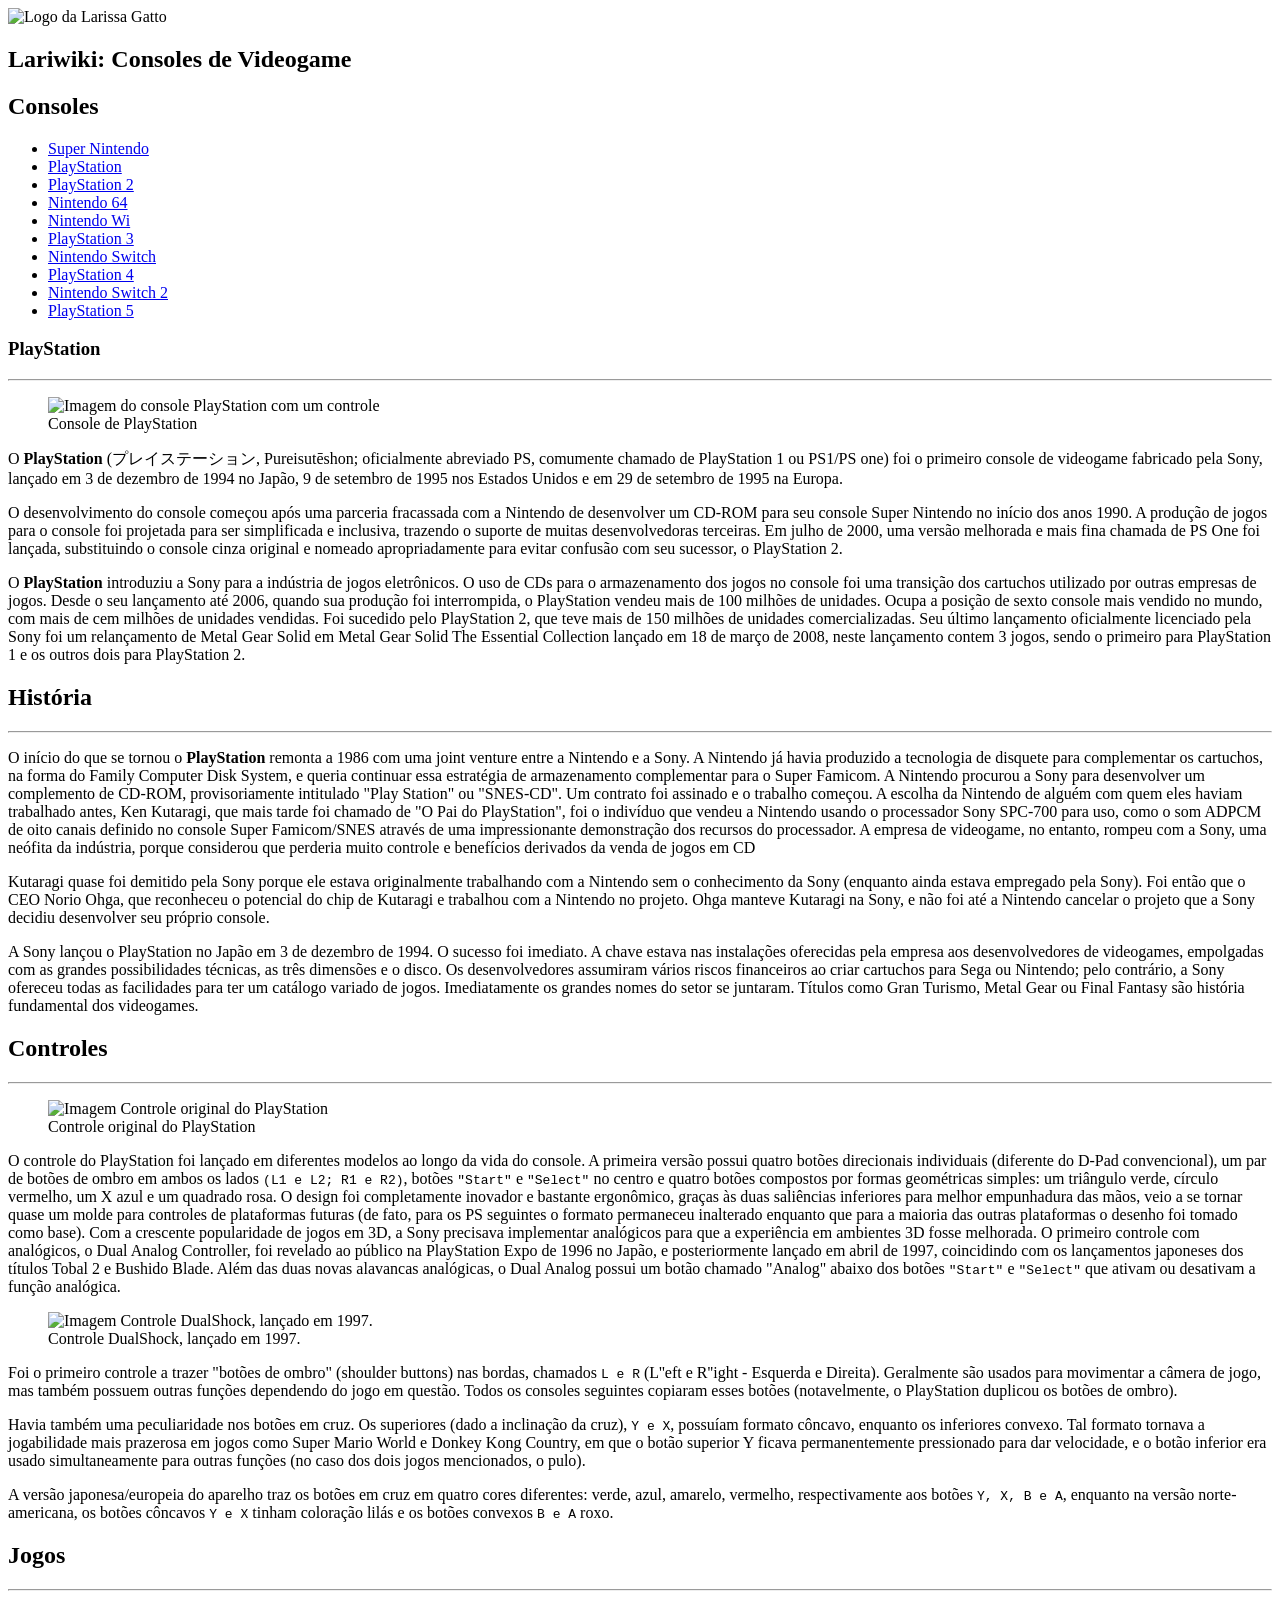
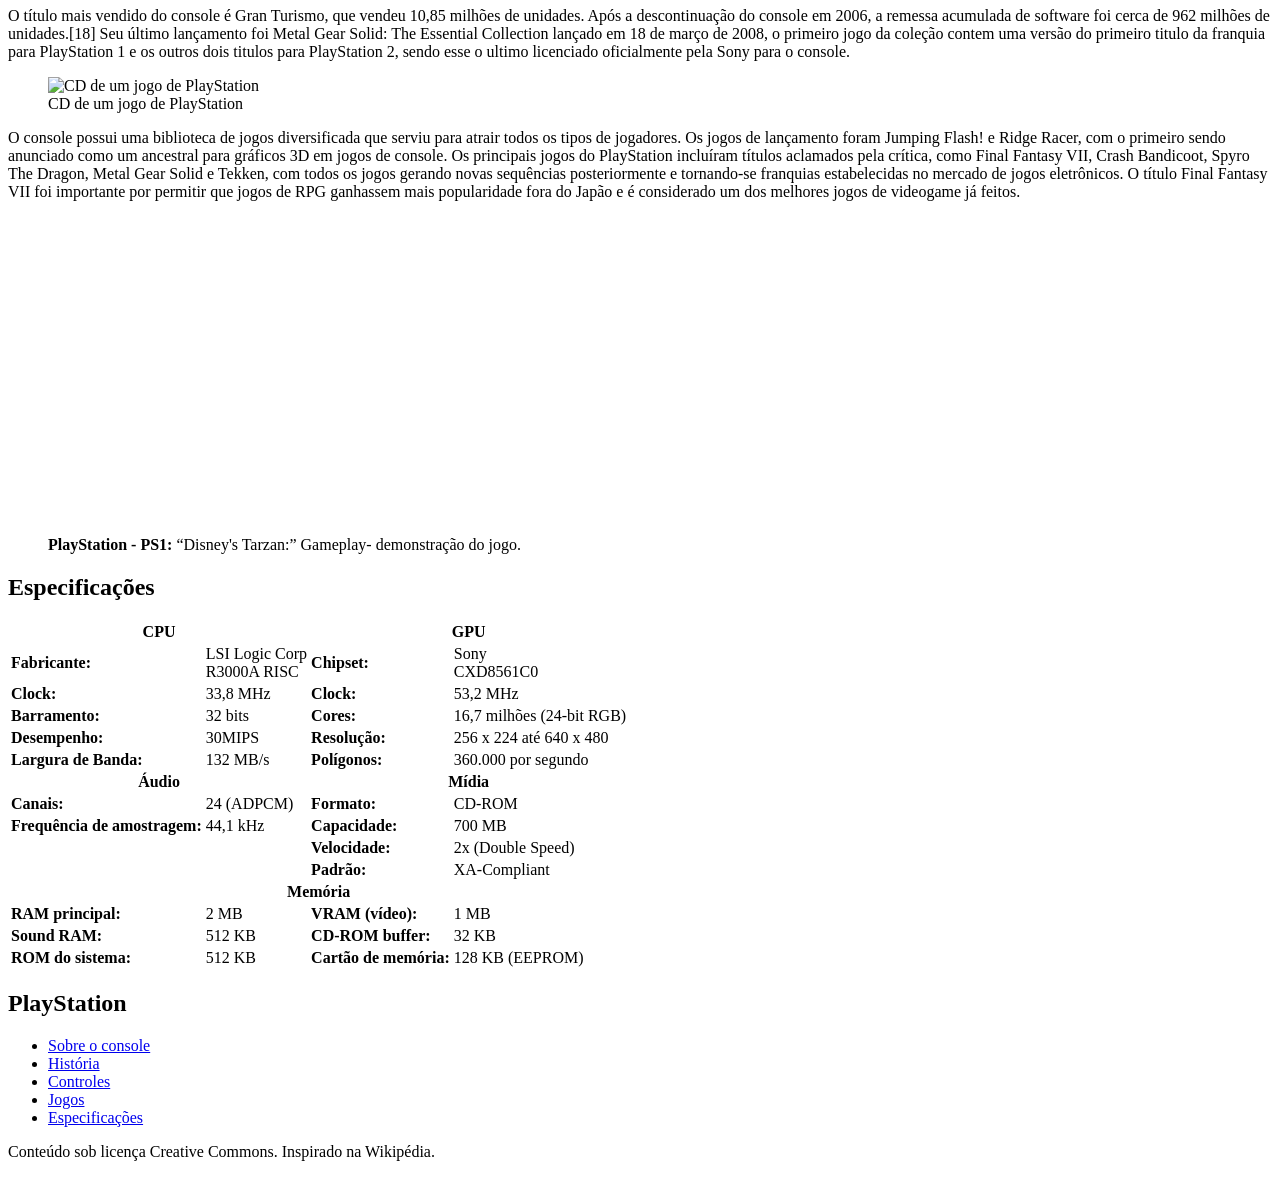
==== playstation.html @ 0a336db3 "Adicionando pagina PS.html" ====
<!DOCTYPE html>
<html lang="pt-br">
  <head>
    <meta charset="UTF-8" />
    <meta http-equiv="X-UA-Compatible" content="IE=edge" />
    <meta name="viewport" content="width=device-width, initial-scale=1.0" />
    <title>Lariwiki: Consoles de Videogame</title>
    <link rel="stylesheet" href="assets/css/style.css" />
  </head>
  <body>
    <header>
      <picture class="logo">
        <source
          srcset="assets/images/logos/logoBranca.png"
          media="(prefers-color-scheme: dark)"
        />
        <img
          src="./assets/images/logos/logoPreta.png"
          alt="Logo da Larissa Gatto"
          width="150"
        />
        <h2>Lariwiki: Consoles de Videogame</h2>
      </picture>
    </header>

    <div class="bar"></div>

    <section class="content">
      <nav class="sidebar">
        <h2>Consoles</h2>
        <ul>
          <li><a href="supernintendo.html">Super Nintendo</a></li>
          <li><a href="playstation.html">PlayStation</a></li>
          <li><a href="playstation2.html">PlayStation 2</a></li>
          <li><a href="nintendo64.html">Nintendo 64</a></li>
          <li><a href="nintendowi.html">Nintendo Wi</a></li>
          <li><a href="playstation3.html">PlayStation 3</a></li>
          <li><a href="nintendoswitch.html">Nintendo Switch</a></li>
          <li><a href="playstation4.html">PlayStation 4</a></li>
          <li><a href="nintendoswitch2.html">Nintendo Switch 2</a></li>
          <li><a href="playstation5.html">PlayStation 5</a></li>
        </ul>
      </nav>

      <main class="main">
        <section id="geral">
          <h1>PlayStation</h1>
          <hr />
          <figure>
            <img
              src="assets/images/consoles/PS.png"
              alt=" Imagem do console PlayStation com um controle"
            />
            <figcaption>Console de PlayStation</figcaption>
          </figure>
          <p>
            O <b>PlayStation</b> (プレイステーション, Pureisutēshon; oficialmente abreviado PS, comumente chamado de PlayStation 1 ou PS1/PS one) foi o primeiro console de videogame fabricado pela Sony, lançado em 3 de dezembro de 1994 no Japão, 9 de setembro de 1995 nos Estados Unidos e em 29 de setembro de 1995 na Europa.
          </p>
          <p>
            O desenvolvimento do console começou após uma parceria fracassada com a Nintendo de desenvolver um CD-ROM para seu console Super Nintendo no início dos anos 1990. A produção de jogos para o console foi projetada para ser simplificada e inclusiva, trazendo o suporte de muitas desenvolvedoras terceiras. Em julho de 2000, uma versão melhorada e mais fina chamada de PS One foi lançada, substituindo o console cinza original e nomeado apropriadamente para evitar confusão com seu sucessor, o PlayStation 2.
          </p>
          <p>
            O <b>PlayStation</b> introduziu a Sony para a indústria de jogos eletrônicos. O uso de CDs para o armazenamento dos jogos no console foi uma transição dos cartuchos utilizado por outras empresas de jogos. Desde o seu lançamento até 2006, quando sua produção foi interrompida, o PlayStation vendeu mais de 100 milhões de unidades. Ocupa a posição de sexto console mais vendido no mundo, com mais de cem milhões de unidades vendidas. Foi sucedido pelo PlayStation 2, que teve mais de 150 milhões de unidades comercializadas. Seu último lançamento oficialmente licenciado pela Sony foi um relançamento de Metal Gear Solid em Metal Gear Solid The Essential Collection lançado em 18 de março de 2008, neste lançamento contem 3 jogos, sendo o primeiro para PlayStation 1 e os outros dois para PlayStation 2.
          </p>
        </section>
        <section id="historia">
          <h2>História</h2>
          <hr />
          <p>
            O início do que se tornou o <b>PlayStation</b> remonta a 1986 com uma joint venture entre a Nintendo e a Sony. A Nintendo já havia produzido a tecnologia de disquete para complementar os cartuchos, na forma do Family Computer Disk System, e queria continuar essa estratégia de armazenamento complementar para o Super Famicom. A Nintendo procurou a Sony para desenvolver um complemento de CD-ROM, provisoriamente intitulado "Play Station" ou "SNES-CD". Um contrato foi assinado e o trabalho começou. A escolha da Nintendo de alguém com quem eles haviam trabalhado antes, Ken Kutaragi, que mais tarde foi chamado de "O Pai do PlayStation", foi o indivíduo que vendeu a Nintendo usando o processador Sony SPC-700 para uso, como o som ADPCM de oito canais definido no console Super Famicom/SNES através de uma impressionante demonstração dos recursos do processador. A empresa de videogame, no entanto, rompeu com a Sony, uma neófita da indústria, porque considerou que perderia muito controle e benefícios derivados da venda de jogos em CD
          </p>
          <p>
            Kutaragi quase foi demitido pela Sony porque ele estava originalmente trabalhando com a Nintendo sem o conhecimento da Sony (enquanto ainda estava empregado pela Sony). Foi então que o CEO Norio Ohga, que reconheceu o potencial do chip de Kutaragi e trabalhou com a Nintendo no projeto. Ohga manteve Kutaragi na Sony, e não foi até a Nintendo cancelar o projeto que a Sony decidiu desenvolver seu próprio console.
          </p>
          <p>
            A Sony lançou o PlayStation no Japão em 3 de dezembro de 1994. O sucesso foi imediato. A chave estava nas instalações oferecidas pela empresa aos desenvolvedores de videogames, empolgadas com as grandes possibilidades técnicas, as três dimensões e o disco. Os desenvolvedores assumiram vários riscos financeiros ao criar cartuchos para Sega ou Nintendo; pelo contrário, a Sony ofereceu todas as facilidades para ter um catálogo variado de jogos. Imediatamente os grandes nomes do setor se juntaram. Títulos como Gran Turismo, Metal Gear ou Final Fantasy são história fundamental dos videogames.
          </p>
        </section>
        <section id="controles">
          <h2>Controles</h2>
          <hr />
          <figure>
            <img
              src="assets/images/controles/PS.png"
              alt=" Imagem Controle original do PlayStation"
              width="300"
            />
            <figcaption>
              Controle original do PlayStation
            </figcaption>
          </figure>
          <p>
            O controle do PlayStation foi lançado em diferentes modelos ao longo da vida do console. A primeira versão possui quatro botões direcionais individuais (diferente do D-Pad convencional), um par de botões de ombro em ambos os lados <kbd>(L1 e L2; R1 e R2)</kbd>, botões <kbd>"Start"</kbd> e <kbd>"Select"</kbd> no centro e quatro botões compostos por formas geométricas simples: um triângulo verde, círculo vermelho, um X azul e um quadrado rosa. O design foi completamente inovador e bastante ergonômico, graças às duas saliências inferiores para melhor empunhadura das mãos, veio a se tornar quase um molde para controles de plataformas futuras (de fato, para os PS seguintes o formato permaneceu inalterado enquanto que para a maioria das outras plataformas o desenho foi tomado como base). Com a crescente popularidade de jogos em 3D, a Sony precisava implementar analógicos para que a experiência em ambientes 3D fosse melhorada. O primeiro controle com analógicos, o Dual Analog Controller, foi revelado ao público na PlayStation Expo de 1996 no Japão, e posteriormente lançado em abril de 1997, coincidindo com os lançamentos japoneses dos títulos Tobal 2 e Bushido Blade. Além das duas novas alavancas analógicas, o Dual Analog possui um botão chamado "Analog" abaixo dos botões <kbd>"Start"</kbd> e <kbd>"Select"</kbd> que ativam ou desativam a função analógica.
          </p>
          <figure>
            <img
              src="assets/images/controles/PS1.png"
              alt=" Imagem Controle DualShock, lançado em 1997."
              width="300"
            />
            <figcaption>
              Controle DualShock, lançado em 1997.
            </figcaption>
          </figure>

          <p>
            Foi o primeiro controle a trazer "botões de ombro" (shoulder
            buttons) nas bordas, chamados <kbd>L e R</kbd> (L''eft e R''ight -
            Esquerda e Direita). Geralmente são usados para movimentar a câmera
            de jogo, mas também possuem outras funções dependendo do jogo em
            questão. Todos os consoles seguintes copiaram esses botões
            (notavelmente, o PlayStation duplicou os botões de ombro).
          </p>

          <p>
            Havia também uma peculiaridade nos botões em cruz. Os superiores
            (dado a inclinação da cruz), <kbd>Y e X</kbd>, possuíam formato
            côncavo, enquanto os inferiores convexo. Tal formato tornava a
            jogabilidade mais prazerosa em jogos como Super Mario World e Donkey
            Kong Country, em que o botão superior Y ficava permanentemente
            pressionado para dar velocidade, e o botão inferior era usado
            simultaneamente para outras funções (no caso dos dois jogos
            mencionados, o pulo).
          </p>

          <p>
            A versão japonesa/europeia do aparelho traz os botões em cruz em
            quatro cores diferentes: verde, azul, amarelo, vermelho,
            respectivamente aos botões <kbd>Y, X, B e A</kbd>, enquanto na
            versão norte-americana, os botões côncavos <kbd>Y e X</kbd> tinham
            coloração lilás e os botões convexos <kbd>B e A</kbd> roxo.
          </p>
        </section>
        <section id="jogos">
          <h2>Jogos</h2>
          <hr />
          <p>
            O título mais vendido do console é Gran Turismo, que vendeu 10,85 milhões de unidades. Após a descontinuação do console em 2006, a remessa acumulada de software foi cerca de 962 milhões de unidades.[18] Seu último lançamento foi Metal Gear Solid: The Essential Collection lançado em 18 de março de 2008, o primeiro jogo da coleção contem uma versão do primeiro titulo da franquia para PlayStation 1 e os outros dois titulos para PlayStation 2, sendo esse o ultimo licenciado oficialmente pela Sony para o console.
          </p>
          <figure>
            <img
              src="assets/images/jogos/PS.png"
              alt="CD de um jogo de PlayStation"
              width="200"
            />
            <figcaption>
              CD de um jogo de PlayStation
            </figcaption>
          </figure>
          <p>
            O console possui uma biblioteca de jogos diversificada que serviu para atrair todos os tipos de jogadores. Os jogos de lançamento foram Jumping Flash! e Ridge Racer, com o primeiro sendo anunciado como um ancestral para gráficos 3D em jogos de console. Os principais jogos do PlayStation incluíram títulos aclamados pela crítica, como Final Fantasy VII, Crash Bandicoot, Spyro The Dragon, Metal Gear Solid e Tekken, com todos os jogos gerando novas sequências posteriormente e tornando-se franquias estabelecidas no mercado de jogos eletrônicos. O título Final Fantasy VII foi importante por permitir que jogos de RPG ganhassem mais popularidade fora do Japão e é considerado um dos melhores jogos de videogame já feitos.
          </p>
          <figure class="video">
            <iframe width="560" height="315" src="https://www.youtube.com/embed/pyYTUgFXQQ4?si=4lv6kjmZ8tolU5Er" title="YouTube video player" frameborder="0" allow="accelerometer; autoplay; clipboard-write; encrypted-media; gyroscope; picture-in-picture; web-share" referrerpolicy="strict-origin-when-cross-origin" allowfullscreen></iframe>
            </iframe>
            <figcaption>
              <strong> PlayStation - PS1: </strong><q>Disney's Tarzan:</q> Gameplay- demonstração do jogo.
            </figcaption>
          </figure>
        </section>
        <section id="especificacoes">
          <h2>Especificações</h2>
          <table>
            <thead>
              <tr>
                <th colspan="2">CPU</th>
                <th colspan="2">GPU</th>
              </tr>
            </thead>
            <tbody>
              <tr>
                <td><strong>Fabricante:</strong></td>
                <td>LSI Logic Corp<br/>R3000A RISC</td>
                <td><strong>Chipset:</strong></td>
                <td>Sony<br/>CXD8561C0</td>
              </tr>
              <tr>
                <td><strong>Clock:</strong></td>
                <td>33,8 MHz</td>
                <td><strong>Clock:</strong></td>
                <td>53,2 MHz</td>
              </tr>
              <tr>
                <td><strong>Barramento:</strong></td>
                <td>32 bits</td>
                <td><strong>Cores:</strong></td>
                <td>16,7 milhões (24-bit RGB)</td>
              </tr>
              <tr>
                <td><strong>Desempenho:</strong></td>
                <td>30MIPS</td>
                <td><strong>Resolução:</strong></td>
                <td>256 x 224 até 640 x 480</td>
              </tr>
              <tr>
                <td><strong>Largura de Banda:</strong></td>
                <td>132 MB/s</td>
                <td><strong>Polígonos:</strong></td>
                <td>360.000 por segundo</td>
              </tr>
            </tbody>

            <thead>
              <tr>
                <th colspan="2">Áudio</th>
                <th colspan="2">Mídia</th>
              </tr>
            </thead>
            <tbody>

              <tr>
                <td><strong>Canais:</strong></td>
                <td>24 (ADPCM)</td>
                <td><strong>Formato:</strong></td>
                <td>CD-ROM</td>
              </tr>
              <tr>
                <td><strong>Frequência de amostragem:</strong></td>
                <td>44,1 kHz</td>
                <td><strong>Capacidade:</strong></td>
                <td>700 MB</td>
              </tr>
              <tr>
                <td colspan="2" rowspan="2"></td>
                <td><strong>Velocidade:</strong></td>
                <td>2x (Double Speed)</td>
              </tr>
              <tr>
                <td><strong>Padrão:</strong></td>
                <td>XA-Compliant</td>
              </tr>
            </tbody>
             <thead>
              <tr>
                <th colspan="4">Memória</th>               
              </tr>
            </thead>
            <tbody>
              <tr>
                <td><strong>RAM principal:</strong></td>
                <td>2 MB</td>
                <td><strong>VRAM (vídeo):</strong></td>
                <td>1 MB</td>
              </tr>
              <tr>
                <td><strong>Sound RAM:</strong></td>
                <td>512 KB</td>
                <td><strong>CD-ROM buffer:</strong></td>
                <td>32 KB</td>
              </tr>
              <tr>
                <td><strong>ROM do sistema:</strong></td>
                <td>512 KB</td>
                <td><strong>Cartão de memória:</strong></td>
                <td>128 KB (EEPROM)</td>
              </tr>

            </tbody>
          </table>
        </section>
      </main>

      <aside class="anchors">
        <h2>PlayStation</h2>
        <ul>
          <li><a href="#geral">Sobre o console</a></li>
          <li><a href="#historia">História</a></li>
          <li><a href="#controles">Controles</a></li>
          <li><a href="#jogos">Jogos</a></li>
          <li><a href="#especificacoes">Especificações</a></li>
        </ul>
      </aside>
    </section>

    <footer class="footer">
      <p>Conteúdo sob licença Creative Commons. Inspirado na Wikipédia.</p>
    </footer>
  </body>
</html>
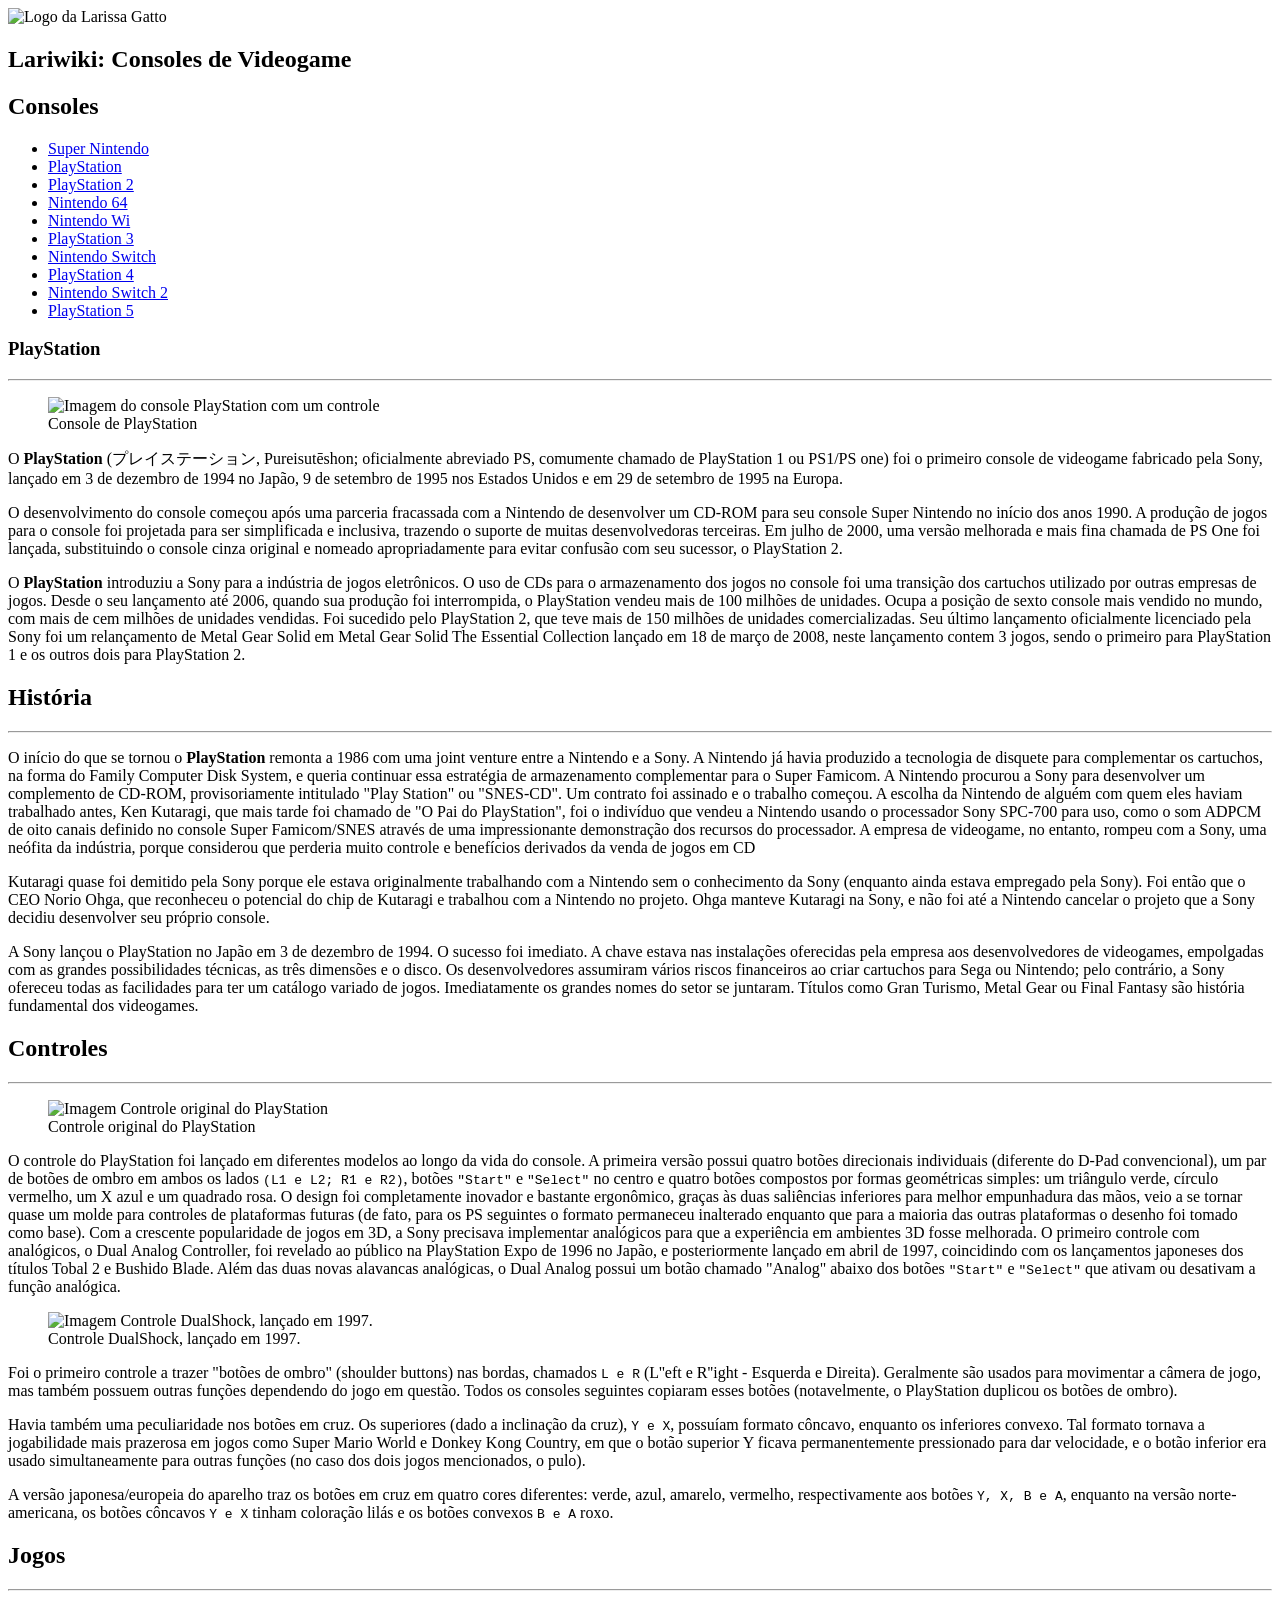
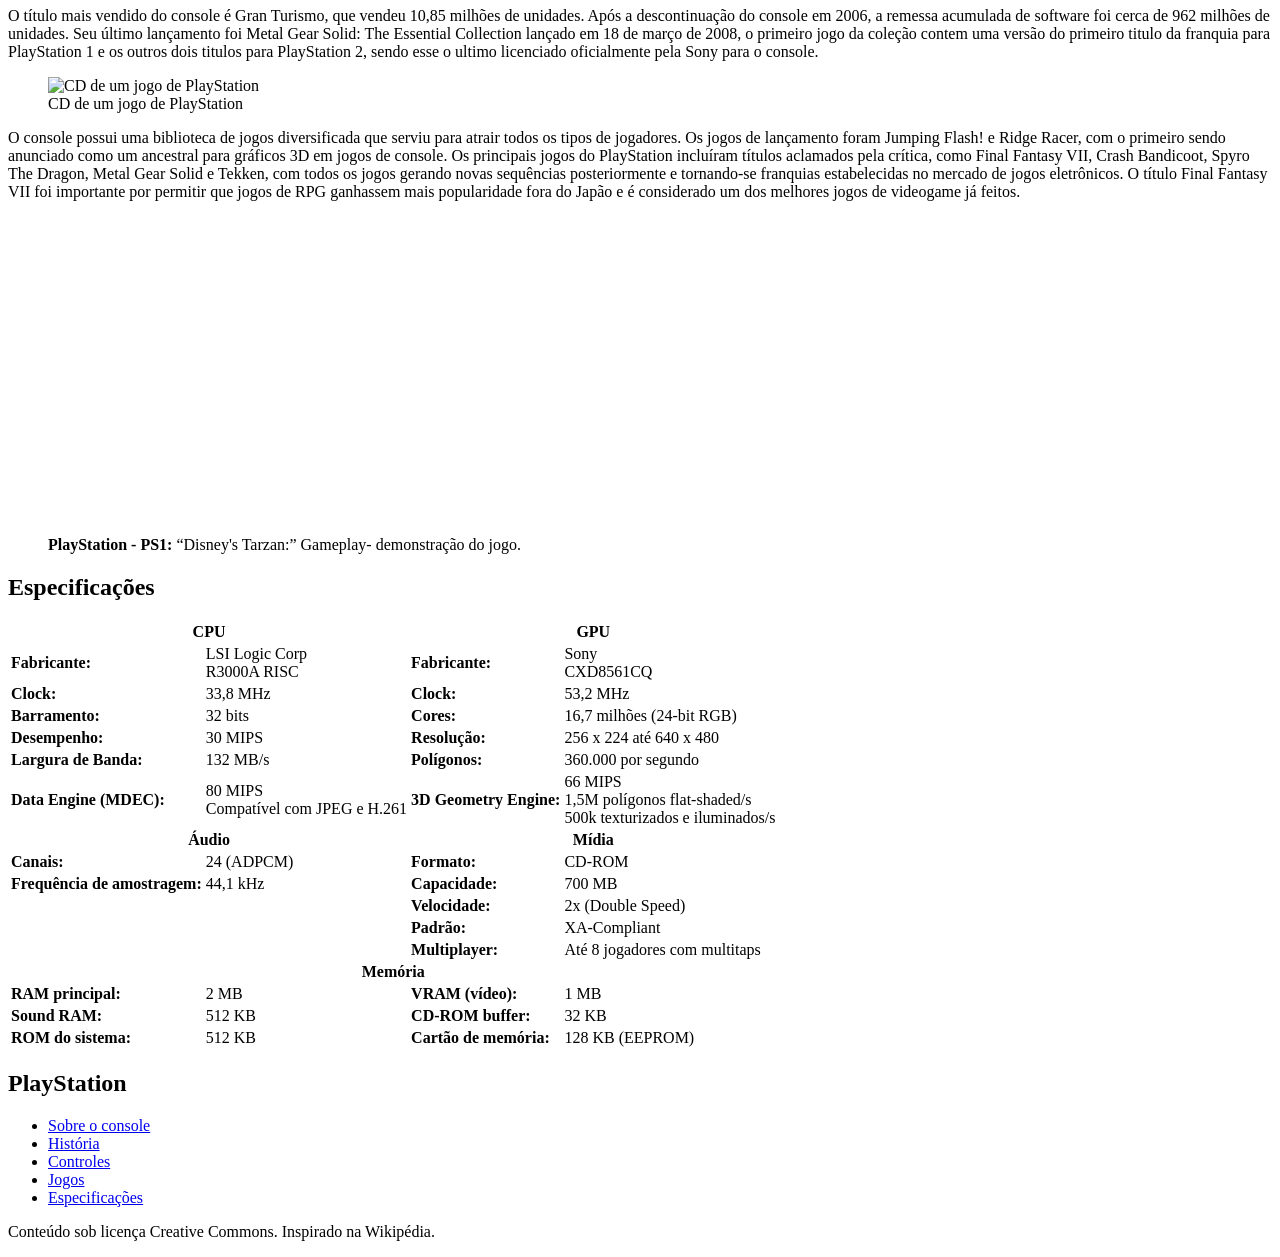
==== commit 6e42c525: "Ajustando identação da pg do PS1" ====
--- a/playstation.html
+++ b/playstation.html
@@ -135,7 +135,7 @@
           <h2>Jogos</h2>
           <hr />
           <p>
-            O título mais vendido do console é Gran Turismo, que vendeu 10,85 milhões de unidades. Após a descontinuação do console em 2006, a remessa acumulada de software foi cerca de 962 milhões de unidades.[18] Seu último lançamento foi Metal Gear Solid: The Essential Collection lançado em 18 de março de 2008, o primeiro jogo da coleção contem uma versão do primeiro titulo da franquia para PlayStation 1 e os outros dois titulos para PlayStation 2, sendo esse o ultimo licenciado oficialmente pela Sony para o console.
+            O título mais vendido do console é Gran Turismo, que vendeu 10,85 milhões de unidades. Após a descontinuação do console em 2006, a remessa acumulada de software foi cerca de 962 milhões de unidades. Seu último lançamento foi Metal Gear Solid: The Essential Collection lançado em 18 de março de 2008, o primeiro jogo da coleção contem uma versão do primeiro titulo da franquia para PlayStation 1 e os outros dois titulos para PlayStation 2, sendo esse o ultimo licenciado oficialmente pela Sony para o console.
           </p>
           <figure>
             <img
@@ -160,103 +160,111 @@
         </section>
         <section id="especificacoes">
           <h2>Especificações</h2>
-          <table>
-            <thead>
-              <tr>
-                <th colspan="2">CPU</th>
-                <th colspan="2">GPU</th>
-              </tr>
-            </thead>
-            <tbody>
-              <tr>
-                <td><strong>Fabricante:</strong></td>
-                <td>LSI Logic Corp<br/>R3000A RISC</td>
-                <td><strong>Chipset:</strong></td>
-                <td>Sony<br/>CXD8561C0</td>
-              </tr>
-              <tr>
-                <td><strong>Clock:</strong></td>
-                <td>33,8 MHz</td>
-                <td><strong>Clock:</strong></td>
-                <td>53,2 MHz</td>
-              </tr>
-              <tr>
-                <td><strong>Barramento:</strong></td>
-                <td>32 bits</td>
-                <td><strong>Cores:</strong></td>
-                <td>16,7 milhões (24-bit RGB)</td>
-              </tr>
-              <tr>
-                <td><strong>Desempenho:</strong></td>
-                <td>30MIPS</td>
-                <td><strong>Resolução:</strong></td>
-                <td>256 x 224 até 640 x 480</td>
-              </tr>
-              <tr>
-                <td><strong>Largura de Banda:</strong></td>
-                <td>132 MB/s</td>
-                <td><strong>Polígonos:</strong></td>
-                <td>360.000 por segundo</td>
-              </tr>
-            </tbody>
-
-            <thead>
-              <tr>
-                <th colspan="2">Áudio</th>
-                <th colspan="2">Mídia</th>
-              </tr>
-            </thead>
-            <tbody>
-
-              <tr>
-                <td><strong>Canais:</strong></td>
-                <td>24 (ADPCM)</td>
-                <td><strong>Formato:</strong></td>
-                <td>CD-ROM</td>
-              </tr>
-              <tr>
-                <td><strong>Frequência de amostragem:</strong></td>
-                <td>44,1 kHz</td>
-                <td><strong>Capacidade:</strong></td>
-                <td>700 MB</td>
-              </tr>
-              <tr>
-                <td colspan="2" rowspan="2"></td>
-                <td><strong>Velocidade:</strong></td>
-                <td>2x (Double Speed)</td>
-              </tr>
-              <tr>
-                <td><strong>Padrão:</strong></td>
-                <td>XA-Compliant</td>
-              </tr>
-            </tbody>
-             <thead>
-              <tr>
-                <th colspan="4">Memória</th>               
-              </tr>
-            </thead>
-            <tbody>
-              <tr>
-                <td><strong>RAM principal:</strong></td>
-                <td>2 MB</td>
-                <td><strong>VRAM (vídeo):</strong></td>
-                <td>1 MB</td>
-              </tr>
-              <tr>
-                <td><strong>Sound RAM:</strong></td>
-                <td>512 KB</td>
-                <td><strong>CD-ROM buffer:</strong></td>
-                <td>32 KB</td>
-              </tr>
-              <tr>
-                <td><strong>ROM do sistema:</strong></td>
-                <td>512 KB</td>
-                <td><strong>Cartão de memória:</strong></td>
-                <td>128 KB (EEPROM)</td>
-              </tr>
-
-            </tbody>
-          </table>
+            <table>
+              <thead>
+                <tr>
+                  <th colspan="2">CPU</th>
+                  <th colspan="2">GPU</th>
+                </tr>
+              </thead>
+              <tbody>
+                <tr>
+                  <td><strong>Fabricante:</strong></td>
+                  <td>LSI Logic Corp<br>R3000A RISC</td>
+                  <td><strong>Fabricante:</strong></td>
+                  <td>Sony<br>CXD8561CQ</td>
+                </tr>
+                <tr>
+                  <td><strong>Clock:</strong></td>
+                  <td>33,8 MHz</td>
+                  <td><strong>Clock:</strong></td>
+                  <td>53,2 MHz</td>
+                </tr>
+                <tr>
+                  <td><strong>Barramento:</strong></td>
+                  <td>32 bits</td>
+                  <td><strong>Cores:</strong></td>
+                  <td>16,7 milhões (24-bit RGB)</td>
+                </tr>
+                <tr>
+                  <td><strong>Desempenho:</strong></td>
+                  <td>30 MIPS</td>
+                  <td><strong>Resolução:</strong></td>
+                  <td>256 x 224 até 640 x 480</td>
+                </tr>
+                <tr>
+                  <td><strong>Largura de Banda:</strong></td>
+                  <td>132 MB/s</td>
+                  <td><strong>Polígonos:</strong></td>
+                  <td>360.000 por segundo</td>
+                </tr>
+                <tr>
+                  <td><strong>Data Engine (MDEC):</strong></td>
+                  <td>80 MIPS<br>Compatível com JPEG e H.261</td>
+                  <td><strong>3D Geometry Engine:</strong></td>
+                  <td>66 MIPS<br>1,5M polígonos flat-shaded/s<br>500k texturizados e iluminados/s</td>
+                </tr>
+              </tbody>
+              <thead>
+                <tr>
+                  <th colspan="2">Áudio</th>
+                  <th colspan="2">Mídia</th>
+                </tr>
+              </thead>
+              <tbody>
+                <tr>
+                  <td><strong>Canais:</strong></td>
+                  <td>24 (ADPCM)</td>
+                  <td><strong>Formato:</strong></td>
+                  <td>CD-ROM</td>
+                </tr>
+                <tr>
+                  <td><strong>Frequência de amostragem:</strong></td>
+                  <td>44,1 kHz</td>
+                  <td><strong>Capacidade:</strong></td>
+                  <td>700 MB</td>
+                </tr>
+                <tr>
+                  <td colspan="2" rowspan="3"></td>
+                  <td><strong>Velocidade:</strong></td>
+                  <td>2x (Double Speed)</td>
+                </tr>
+                <tr>
+                  <td><strong>Padrão:</strong></td>
+                  <td>XA-Compliant</td>
+                </tr>
+                <tr>
+                  <td><strong>Multiplayer:</strong></td>
+                  <td>Até 8 jogadores com multitaps</td>
+                </tr>
+              </tbody>
+              <thead>
+                <tr>
+                  <th colspan="4">Memória</th>
+                </tr>
+              </thead>
+              <tbody>
+                <tr>
+                  <td><strong>RAM principal:</strong></td>
+                  <td>2 MB</td>
+                  <td><strong>VRAM (vídeo):</strong></td>
+                  <td>1 MB</td>
+                </tr>
+                <tr>
+                  <td><strong>Sound RAM:</strong></td>
+                  <td>512 KB</td>
+                  <td><strong>CD-ROM buffer:</strong></td>
+                  <td>32 KB</td>
+                </tr>
+                <tr>
+                  <td><strong>ROM do sistema:</strong></td>
+                  <td>512 KB</td>
+                  <td><strong>Cartão de memória:</strong></td>
+                  <td>128 KB (EEPROM)</td>
+                </tr>
+              </tbody>
+            </table>
+
         </section>
       </main>
 
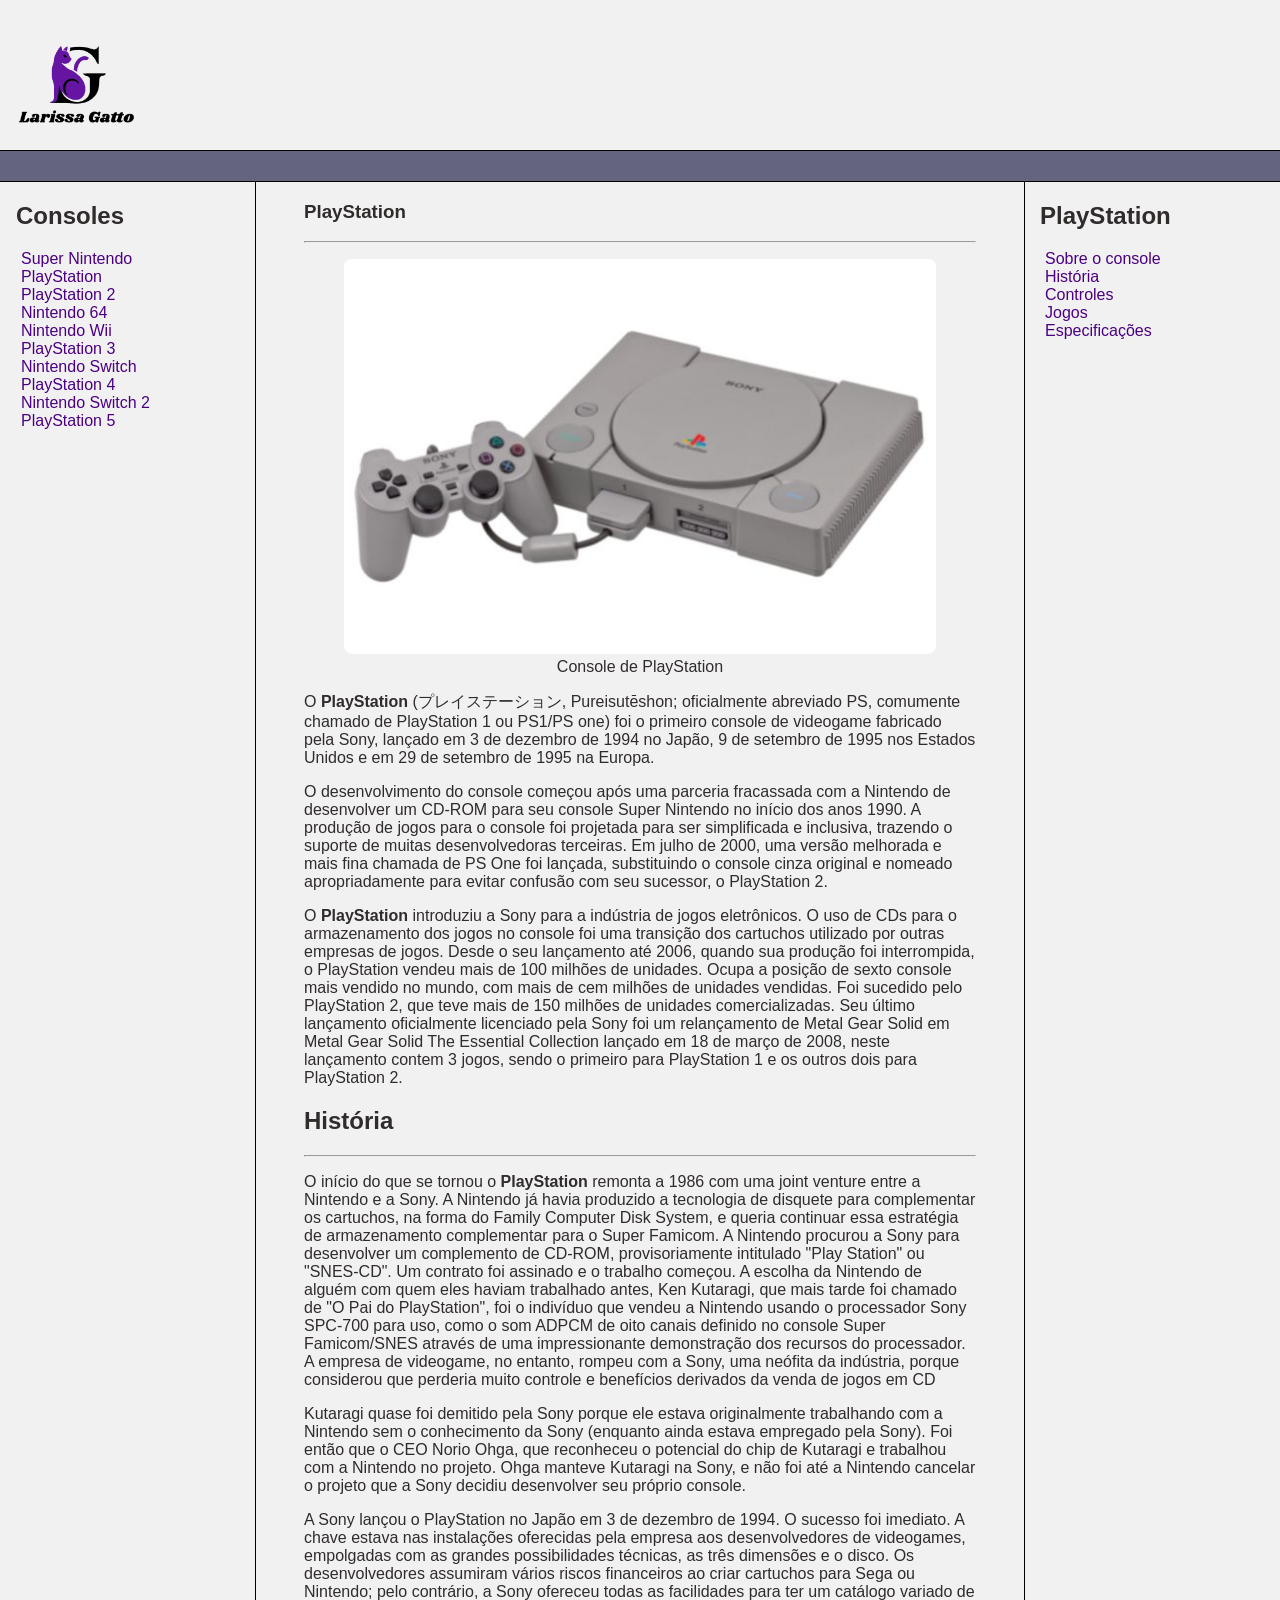
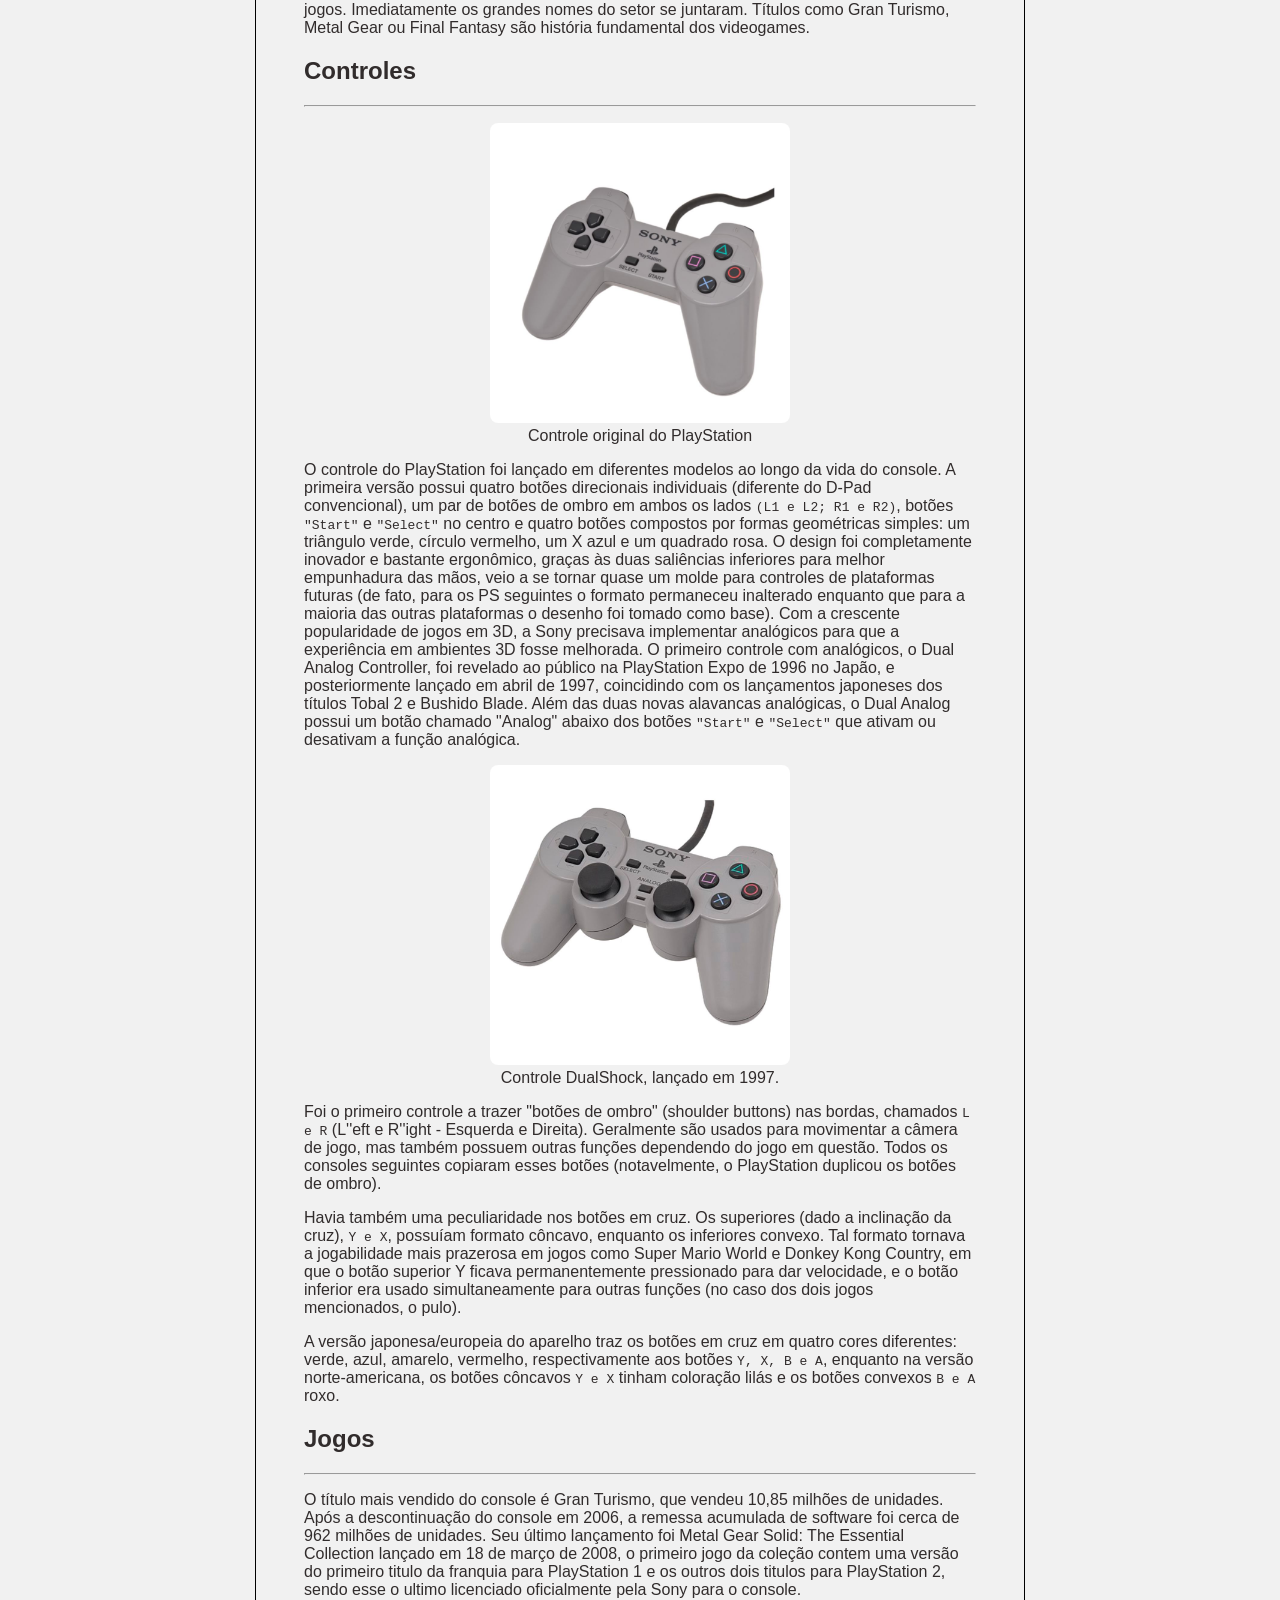
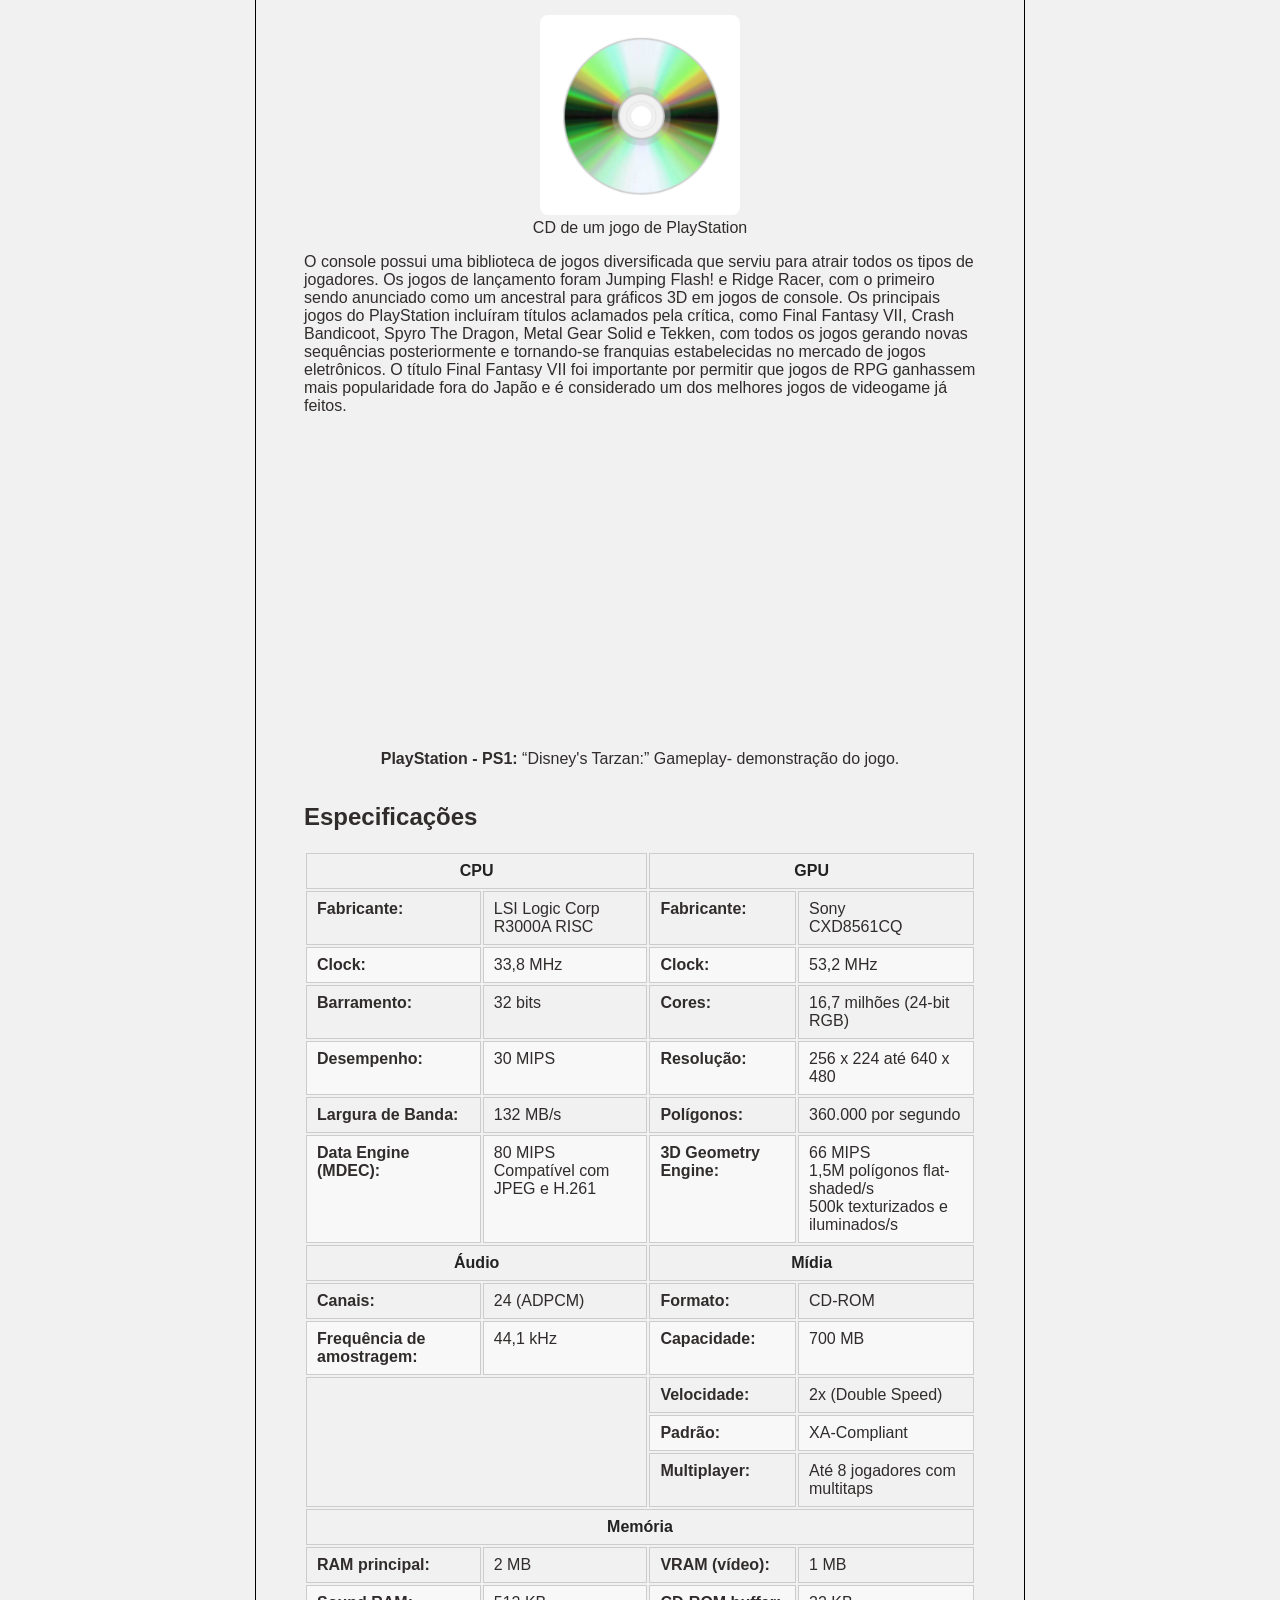
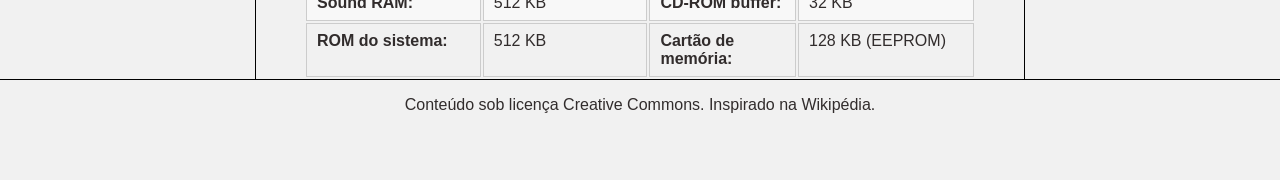
==== commit 80e0c310: "Projeto pronto para entrega sem revisão" ====
--- a/playstation.html
+++ b/playstation.html
@@ -9,18 +9,19 @@
   </head>
   <body>
     <header>
-      <picture class="logo">
-        <source
-          srcset="assets/images/logos/logoBranca.png"
-          media="(prefers-color-scheme: dark)"
-        />
-        <img
-          src="./assets/images/logos/logoPreta.png"
-          alt="Logo da Larissa Gatto"
-          width="150"
-        />
-        <h2>Lariwiki: Consoles de Videogame</h2>
-      </picture>
+      <a href="index.html">
+        <picture class="logo">
+          <source
+            srcset="assets/images/logos/logoBranca.png"
+            media="(prefers-color-scheme: dark)"
+          />
+          <img
+            src="./assets/images/logos/logoPreta.png"
+            alt="Logo da Larissa Gatto"
+            width="150"
+          />
+        </picture>
+      </a>
     </header>
 
     <div class="bar"></div>
@@ -33,7 +34,7 @@
           <li><a href="playstation.html">PlayStation</a></li>
           <li><a href="playstation2.html">PlayStation 2</a></li>
           <li><a href="nintendo64.html">Nintendo 64</a></li>
-          <li><a href="nintendowi.html">Nintendo Wi</a></li>
+          <li><a href="nintendowi.html">Nintendo Wii</a></li>
           <li><a href="playstation3.html">PlayStation 3</a></li>
           <li><a href="nintendoswitch.html">Nintendo Switch</a></li>
           <li><a href="playstation4.html">PlayStation 4</a></li>
@@ -48,7 +49,7 @@
           <hr />
           <figure>
             <img
-              src="assets/images/consoles/PS.png"
+              src="assets/images/consoles/PS.jpg"
               alt=" Imagem do console PlayStation com um controle"
             />
             <figcaption>Console de PlayStation</figcaption>
@@ -81,7 +82,7 @@
           <hr />
           <figure>
             <img
-              src="assets/images/controles/PS.png"
+              src="assets/images/controles/PS.jpg"
               alt=" Imagem Controle original do PlayStation"
               width="300"
             />
@@ -94,7 +95,7 @@
           </p>
           <figure>
             <img
-              src="assets/images/controles/PS1.png"
+              src="assets/images/controles/PS1.jpg"
               alt=" Imagem Controle DualShock, lançado em 1997."
               width="300"
             />
@@ -139,7 +140,7 @@
           </p>
           <figure>
             <img
-              src="assets/images/jogos/PS.png"
+              src="assets/images/jogos/PS.jpg"
               alt="CD de um jogo de PlayStation"
               width="200"
             />
--- a/assets/css/style.css
+++ b/assets/css/style.css
@@ -0,0 +1,99 @@
+body, html {
+    margin: 0;
+    padding: 0;
+    font-family: 'Segoe UI', Tahoma, Geneva, Verdana, sans-serif;
+    background-color:  #f1f1f1;
+    color: #312c2c;
+}
+ul { list-style: none; padding-left: 5px; }
+a { color:#4B0082; text-decoration: none;}
+.bar {
+    background-color: #64647e;
+    padding:15px;
+    border-top: solid 1px #000;
+    border-bottom: solid 1px #000;
+}
+.logo{
+    display: flex;
+    font-style: italic;
+    align-items: center;
+}
+.content {
+    max-width: 1440px;
+    margin: auto;
+    grid-gap: 3rem;
+    display: grid;
+    gap: 3rem;
+    grid-template-areas: "sidebar main anchors";
+    grid-template-columns: minmax(0,15rem) minmax(0,2.5fr) minmax(0,15rem);
+    padding-left: 1rem;
+    padding-right: 1rem;
+}
+.footer {
+    min-height: 100px;
+    border-top: solid 1px #000;
+    text-align: center;
+}
+.anchors {
+    border-left: solid 1px #000;
+    padding-left: 15px;
+}
+.sidebar {
+    border-right: solid 1px #000;
+}
+figure {
+    text-align: center;
+}
+img{
+  max-width: 100%;
+  border-radius: 8px;
+}
+.video {
+  align-items: center;
+}
+iframe{
+    max-width: 100%;
+}
+#especificacoes{display: flex;
+    flex-direction: column;
+    justify-content: center;
+}
+
+th {
+  background-color: #f1f1f1;
+  color: #222;
+  padding: 8px;
+  text-align: center;
+  border: 1px solid #ccc;
+}
+
+td {
+  padding: 8px 10px;
+  border: 1px solid #ccc;
+  vertical-align: top;
+}
+
+tbody tr:nth-child(even) {
+  background-color: #f8f8f8;
+}
+label{
+  margin: 15px;
+  color:#f8f8f8;
+}
+input{
+  padding: 5px;
+  border-radius: 3px;
+}
+@media (prefers-color-scheme: dark) {
+  html, body {
+    background-color: #332e2e;
+    color: #f1f1f1;
+  }
+  a { color:#4DA3FF; text-decoration: none;}
+  tbody tr:nth-child(even) {
+  background-color: #b9b3bd;
+  color:#000
+}tbody tr:nth-child(odd) {
+  background-color: #4B0082;
+}
+}
